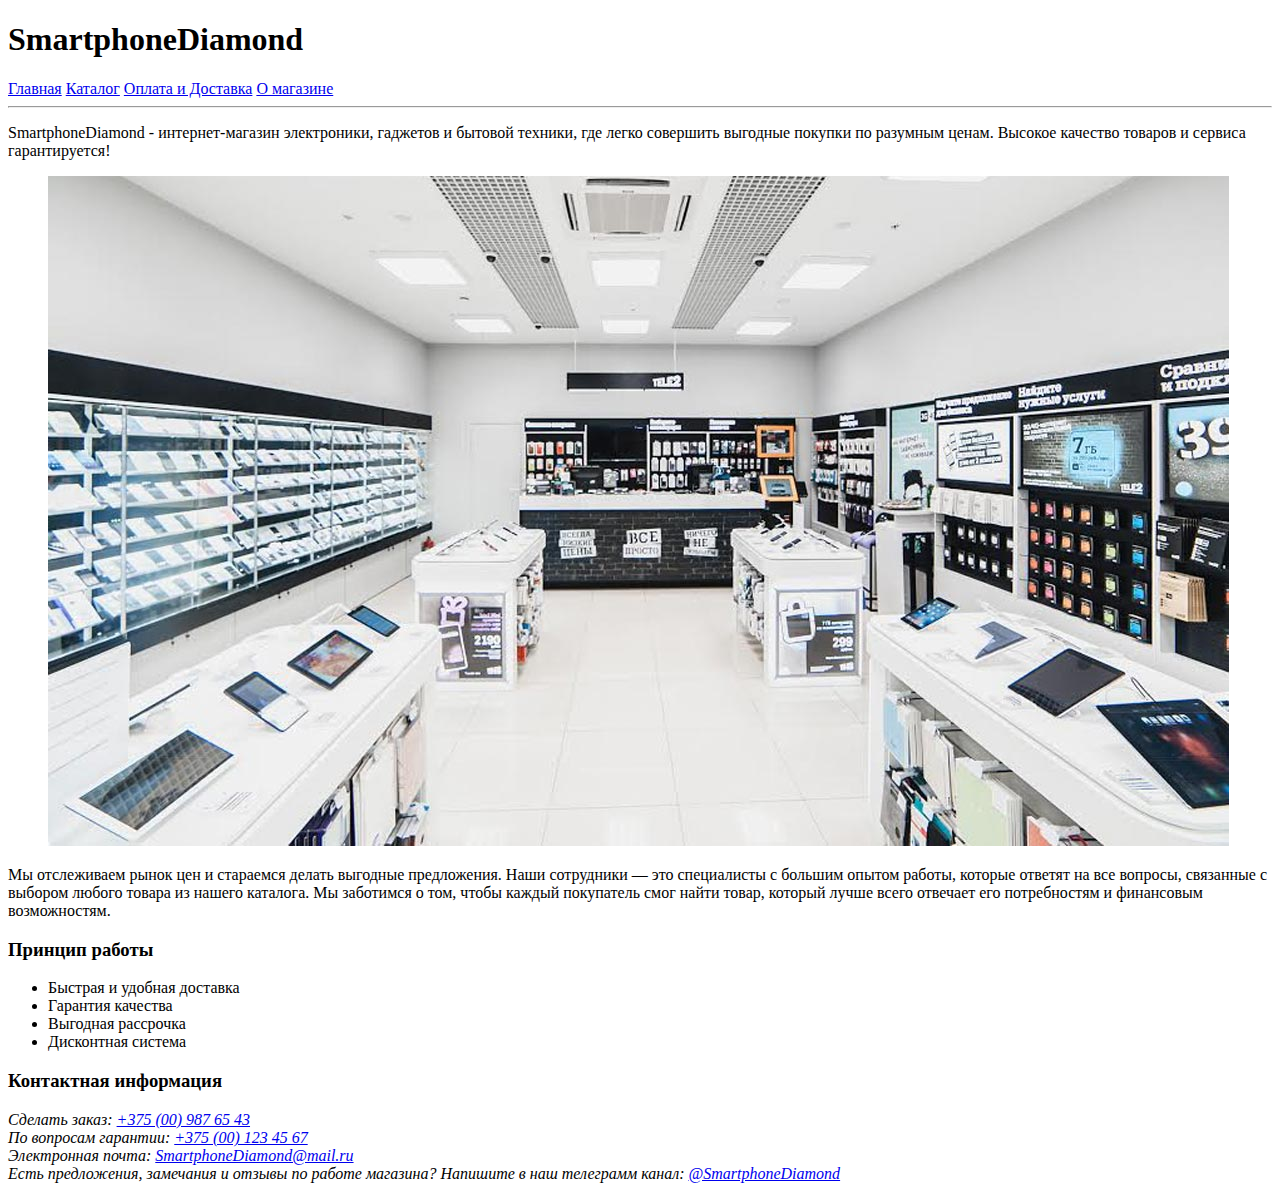
==== index.html @ 82d3ece2 "added main page" ====
<!DOCTYPE html>
<html lang="en">
  <head>
    <meta charset="UTF-8" />
    <meta http-equiv="X-UA-Compatible" content="IE=edge" />
    <meta name="viewport" content="width=device-width, initial-scale=1.0" />
    <link rel="stylesheet" href="style.css" />
    <title>SmartphoneDiamond</title>
  </head>
  <body>
    <header>
      <h1>SmartphoneDiamond</h1>
    </header>
    <nav>
      <a href="index.html">Главная</a>
      <a href="Catalog.html">Каталог</a>
      <a href="Payment.html">Оплата и Доставка</a>
      <a href="AboutMagazine.html">О магазине</a>
    </nav>
    <hr />
    <p>
      SmartphoneDiamond - интернет-магазин электроники, гаджетов и бытовой
      техники, где легко совершить выгодные покупки по разумным ценам. Высокое
      качество товаров и сервиса гарантируется!
    </p>
    <figure>
      <img
        src="pictures/magazine2.jpg"
        alt="pictures"
        width="1181px"
        height="670px"
      />
    </figure>
    <p>
      Мы отслеживаем рынок цен и стараемся делать выгодные предложения. Наши
      сотрудники — это специалисты с большим опытом работы, которые ответят на
      все вопросы, связанные с выбором любого товара из нашего каталога. Мы
      заботимся о том, чтобы каждый покупатель смог найти товар, который лучше
      всего отвечает его потребностям и финансовым возможностям.
    </p>
    <h3>Принцип работы</h3>
    <ul>
      <li>Быстрая и удобная доставка</li>
      <li>Гарантия качества</li>
      <li>Выгодная рассрочка</li>
      <li>Дисконтная система</li>
    </ul>
    <h3>Контактная информация</h3>
    <address>
      Сделать заказ:
      <a href="tel://+375009876543">+375 (00) 987 65 43</a> <br />
      По вопросам гарантии:
      <a href="tel://+375001234567">+375 (00) 123 45 67</a> <br />
      Электронная почта:
      <a href="mailto:SmartphoneDiamond@mail.ru">SmartphoneDiamond@mail.ru</a>
      <br />
      Есть предложения, замечания и отзывы по работе магазина? Напишите в наш
      телеграмм канал:
      <a href="https://t.me/username">@SmartphoneDiamond</a>
    </address>
  </body>
</html>
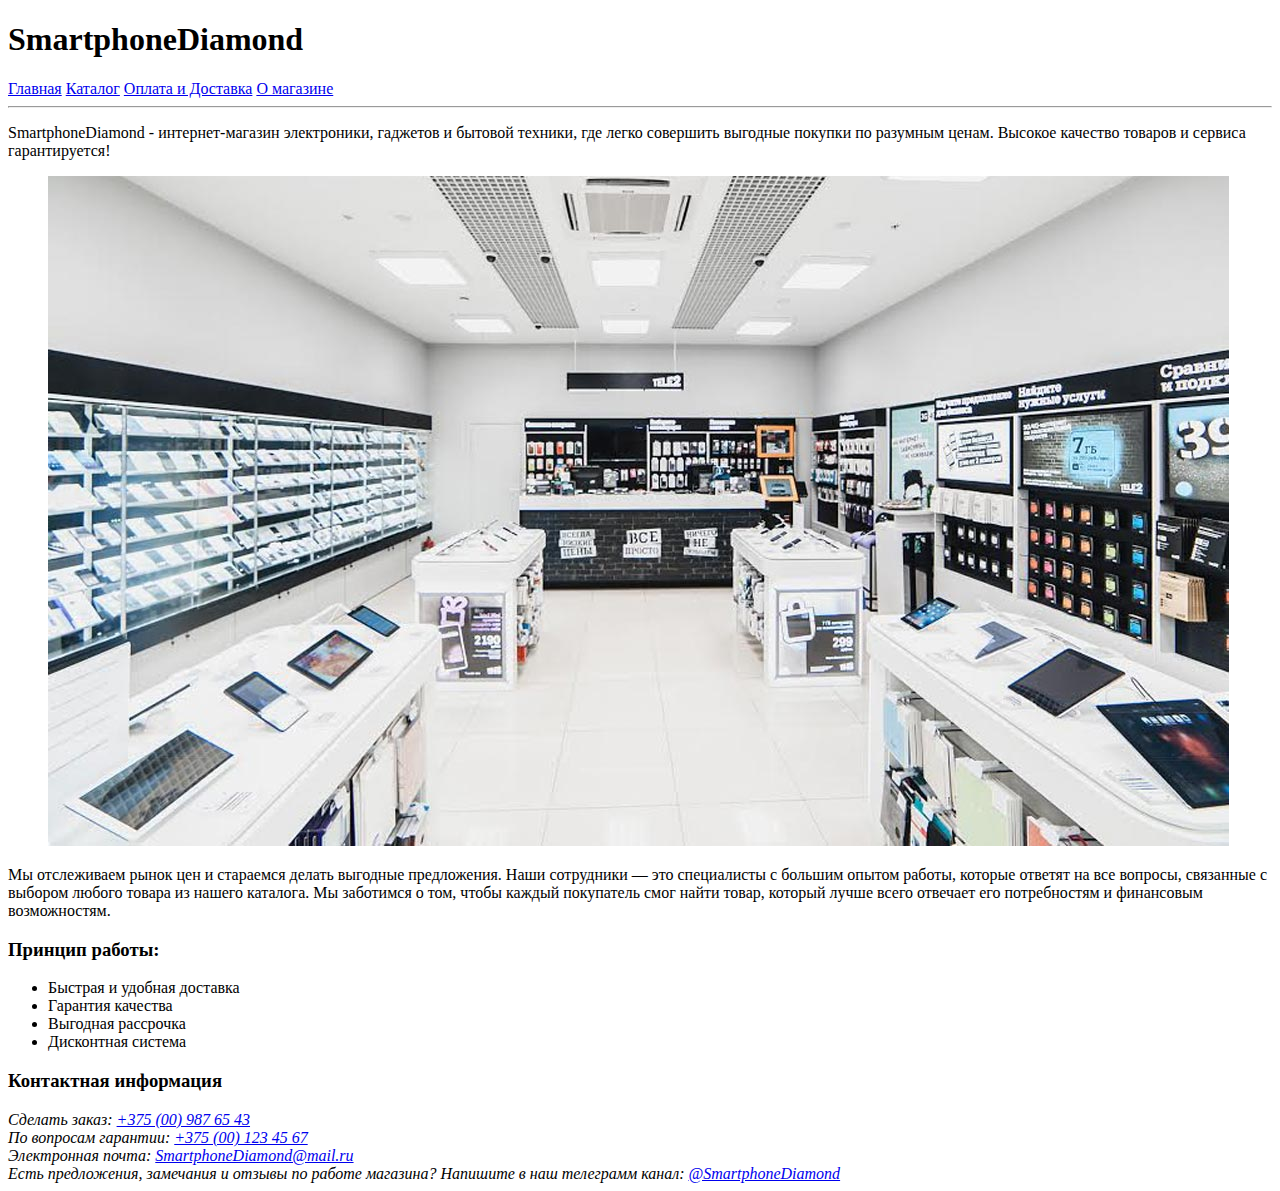
==== commit 40f93401: "add html" ====
--- a/index.html
+++ b/index.html
@@ -38,7 +38,7 @@
       заботимся о том, чтобы каждый покупатель смог найти товар, который лучше
       всего отвечает его потребностям и финансовым возможностям.
     </p>
-    <h3>Принцип работы</h3>
+    <h3>Принцип работы:</h3>
     <ul>
       <li>Быстрая и удобная доставка</li>
       <li>Гарантия качества</li>
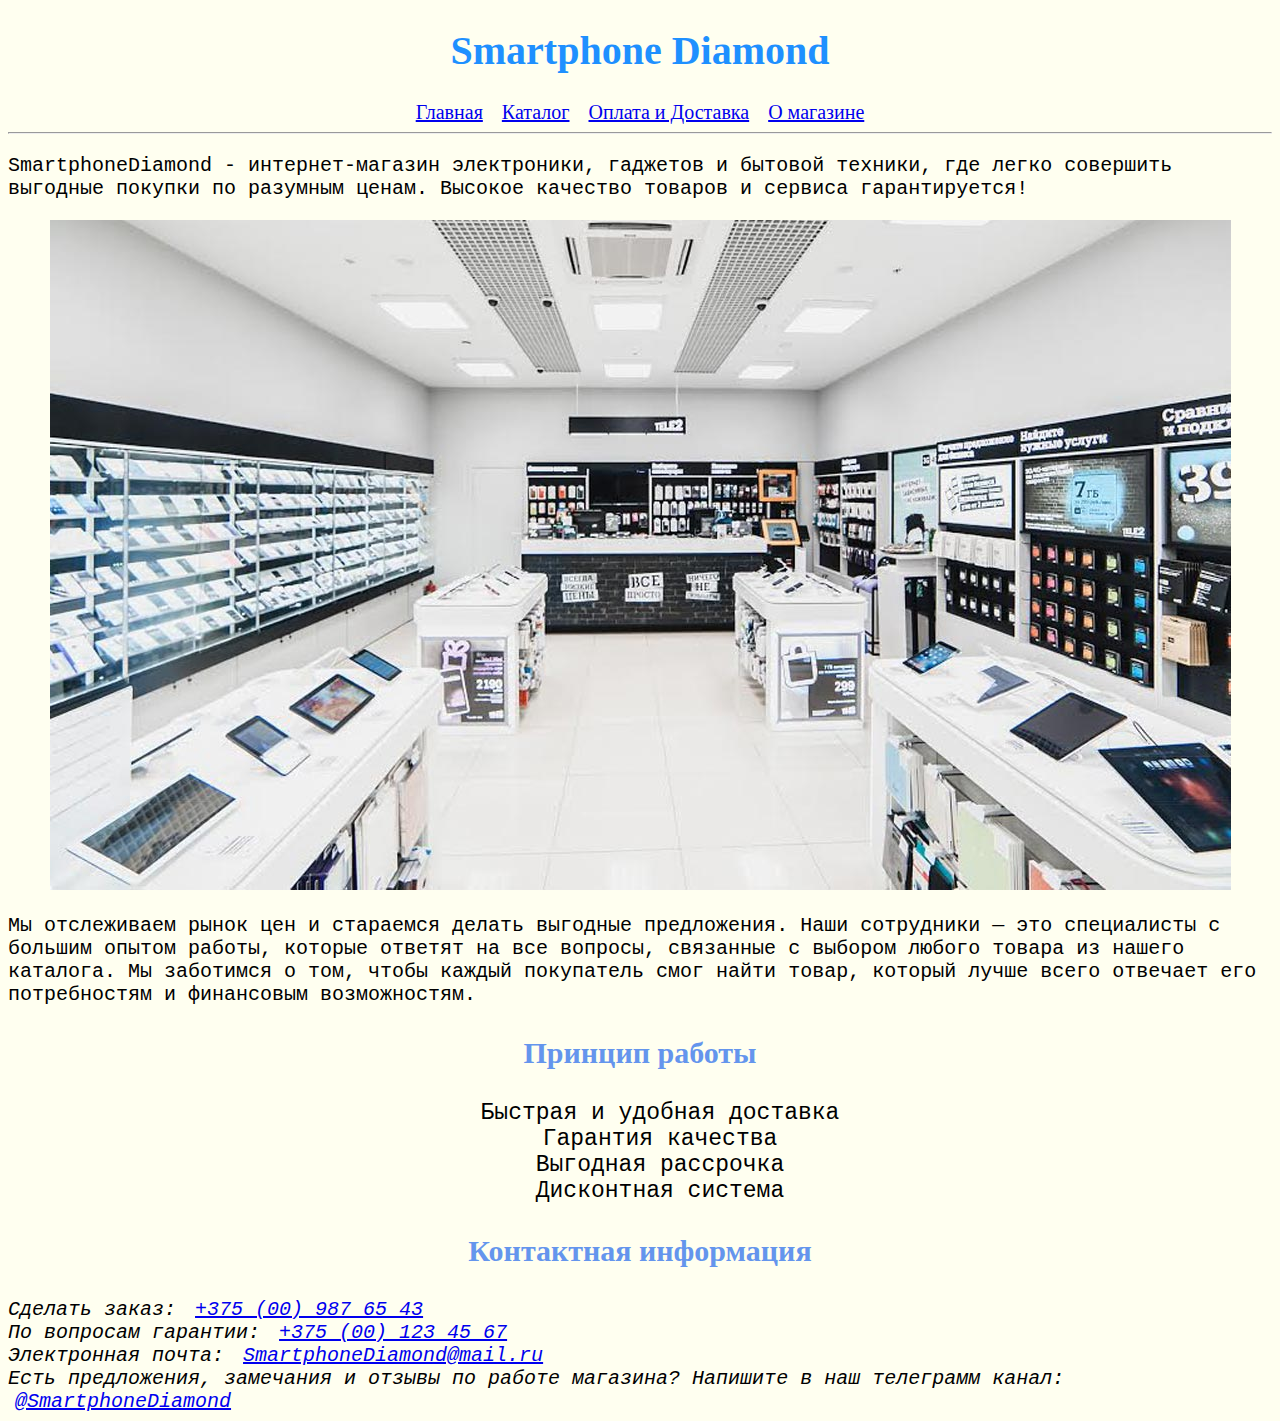
==== commit 62d15f51: "update for css" ====
--- a/index.html
+++ b/index.html
@@ -9,7 +9,7 @@
   </head>
   <body>
     <header>
-      <h1>SmartphoneDiamond</h1>
+      <h1>Smartphone Diamond</h1>
     </header>
     <nav>
       <a href="index.html">Главная</a>
@@ -18,7 +18,7 @@
       <a href="AboutMagazine.html">О магазине</a>
     </nav>
     <hr />
-    <p>
+    <p class="onestyle">
       SmartphoneDiamond - интернет-магазин электроники, гаджетов и бытовой
       техники, где легко совершить выгодные покупки по разумным ценам. Высокое
       качество товаров и сервиса гарантируется!
@@ -31,22 +31,22 @@
         height="670px"
       />
     </figure>
-    <p>
+    <p class="onestyle">
       Мы отслеживаем рынок цен и стараемся делать выгодные предложения. Наши
       сотрудники — это специалисты с большим опытом работы, которые ответят на
       все вопросы, связанные с выбором любого товара из нашего каталога. Мы
       заботимся о том, чтобы каждый покупатель смог найти товар, который лучше
       всего отвечает его потребностям и финансовым возможностям.
     </p>
-    <h3>Принцип работы:</h3>
-    <ul>
+    <h3>Принцип работы</h3>
+    <ul class="anotherstyle">
       <li>Быстрая и удобная доставка</li>
       <li>Гарантия качества</li>
       <li>Выгодная рассрочка</li>
       <li>Дисконтная система</li>
     </ul>
     <h3>Контактная информация</h3>
-    <address>
+    <address class="onestyle">
       Сделать заказ:
       <a href="tel://+375009876543">+375 (00) 987 65 43</a> <br />
       По вопросам гарантии:
--- a/style.css
+++ b/style.css
@@ -0,0 +1,60 @@
+body {
+    background-color: ivory;
+}
+h1 {
+    font-family: Luminari, fantasy;
+    text-align: center;
+    color: #1E90FF;
+    font-size: 40px;
+}
+h3 {
+    text-align: center;
+    font-family: fantasy;
+    font-size: 30px;
+    color: #6495ED;
+}
+
+table {
+    text-align: center;
+}
+
+nav {
+    text-align: center;
+    font-family: URW Chancery L, cursive;
+    font-size: 20px;
+}
+a {
+    margin: 7px;
+}
+
+figure {
+    text-align: center;
+}
+
+ul {
+    text-align: center;
+    list-style-type: none;
+    font-size: 20px;
+}
+
+.anotherstyle {
+    font-size: 23px;
+    font-family: Courier New, monospace;
+}
+
+
+
+/*p, table, address*/
+.onestyle {
+    font-size: 20px;
+    font-family: Courier New, monospace;
+}
+
+
+
+/*
+* p, table, address {
+    font-size: 20px;
+    font-family: Courier New, monospace;
+}
+*/
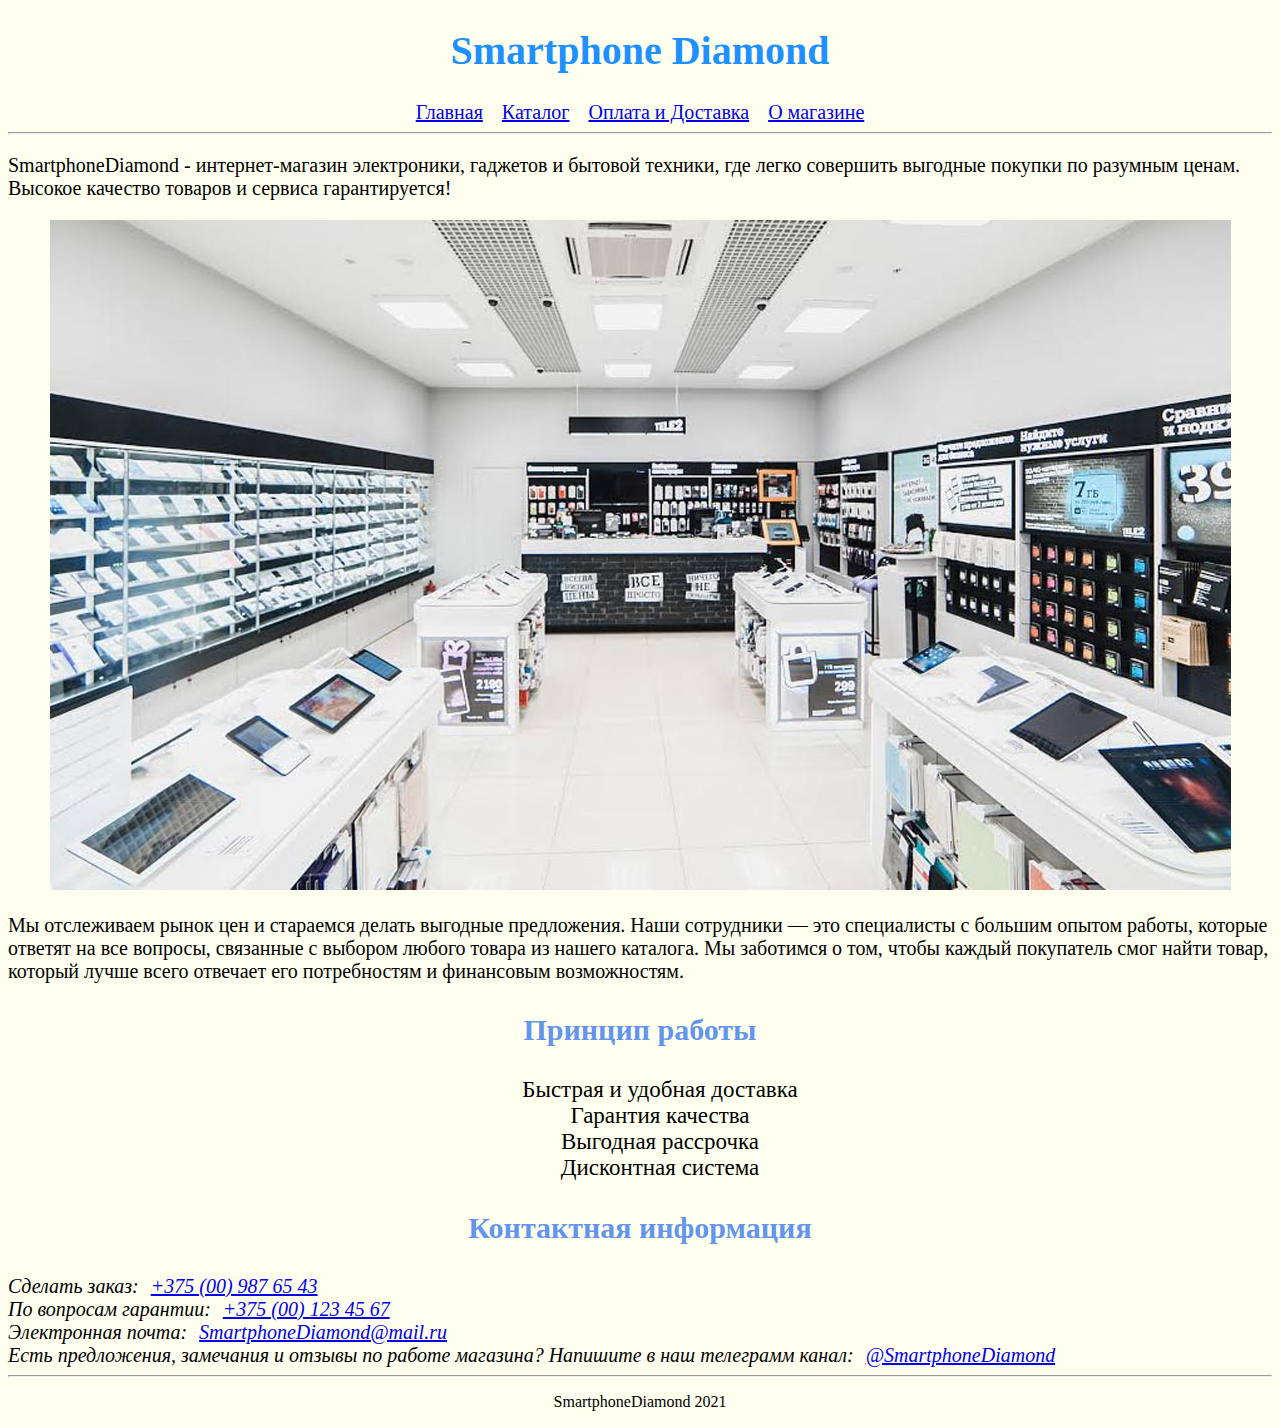
==== commit 90fc34fc: "update" ====
--- a/index.html
+++ b/index.html
@@ -4,59 +4,77 @@
     <meta charset="UTF-8" />
     <meta http-equiv="X-UA-Compatible" content="IE=edge" />
     <meta name="viewport" content="width=device-width, initial-scale=1.0" />
-    <link rel="stylesheet" href="style.css" />
+    <link rel="stylesheet" href="stylesCss/style.css" />
     <title>SmartphoneDiamond</title>
   </head>
   <body>
     <header>
       <h1>Smartphone Diamond</h1>
     </header>
-    <nav>
-      <a href="index.html">Главная</a>
-      <a href="Catalog.html">Каталог</a>
-      <a href="Payment.html">Оплата и Доставка</a>
-      <a href="AboutMagazine.html">О магазине</a>
-    </nav>
-    <hr />
-    <p class="onestyle">
-      SmartphoneDiamond - интернет-магазин электроники, гаджетов и бытовой
-      техники, где легко совершить выгодные покупки по разумным ценам. Высокое
-      качество товаров и сервиса гарантируется!
-    </p>
-    <figure>
-      <img
-        src="pictures/magazine2.jpg"
-        alt="pictures"
-        width="1181px"
-        height="670px"
-      />
-    </figure>
-    <p class="onestyle">
-      Мы отслеживаем рынок цен и стараемся делать выгодные предложения. Наши
-      сотрудники — это специалисты с большим опытом работы, которые ответят на
-      все вопросы, связанные с выбором любого товара из нашего каталога. Мы
-      заботимся о том, чтобы каждый покупатель смог найти товар, который лучше
-      всего отвечает его потребностям и финансовым возможностям.
-    </p>
-    <h3>Принцип работы</h3>
-    <ul class="anotherstyle">
-      <li>Быстрая и удобная доставка</li>
-      <li>Гарантия качества</li>
-      <li>Выгодная рассрочка</li>
-      <li>Дисконтная система</li>
-    </ul>
-    <h3>Контактная информация</h3>
-    <address class="onestyle">
-      Сделать заказ:
-      <a href="tel://+375009876543">+375 (00) 987 65 43</a> <br />
-      По вопросам гарантии:
-      <a href="tel://+375001234567">+375 (00) 123 45 67</a> <br />
-      Электронная почта:
-      <a href="mailto:SmartphoneDiamond@mail.ru">SmartphoneDiamond@mail.ru</a>
-      <br />
-      Есть предложения, замечания и отзывы по работе магазина? Напишите в наш
-      телеграмм канал:
-      <a href="https://t.me/username">@SmartphoneDiamond</a>
-    </address>
+    <div>
+      <nav>
+        <a href="index.html">Главная</a>
+        <a href="catalog.html">Каталог</a>
+        <a href="payment.html">Оплата и Доставка</a>
+        <a href="aboutMagazine.html">О магазине</a>
+      </nav>
+      <hr />
+    </div>
+    <main>
+      <div>
+        <p class="one-style">
+          SmartphoneDiamond - интернет-магазин электроники, гаджетов и бытовой
+          техники, где легко совершить выгодные покупки по разумным ценам.
+          Высокое качество товаров и сервиса гарантируется!
+        </p>
+      </div>
+      <div>
+        <figure>
+          <img
+            src="pictures/magazine2.jpg"
+            alt="pictures"
+            width="1181px"
+            height="670px"
+          />
+        </figure>
+      </div>
+      <div>
+        <p class="one-style">
+          Мы отслеживаем рынок цен и стараемся делать выгодные предложения. Наши
+          сотрудники — это специалисты с большим опытом работы, которые ответят
+          на все вопросы, связанные с выбором любого товара из нашего каталога.
+          Мы заботимся о том, чтобы каждый покупатель смог найти товар, который
+          лучше всего отвечает его потребностям и финансовым возможностям.
+        </p>
+      </div>
+      <section>
+        <h3>Принцип работы</h3>
+        <ul>
+          <li>Быстрая и удобная доставка</li>
+          <li>Гарантия качества</li>
+          <li>Выгодная рассрочка</li>
+          <li>Дисконтная система</li>
+        </ul>
+      </section>
+    </main>
+    <section>
+      <h3>Контактная информация</h3>
+      <address class="one-style">
+        Сделать заказ:
+        <a href="tel://+375009876543">+375 (00) 987 65 43</a> <br />
+        По вопросам гарантии:
+        <a href="tel://+375001234567">+375 (00) 123 45 67</a> <br />
+        Электронная почта:
+        <a href="mailto:SmartphoneDiamond@mail.ru">SmartphoneDiamond@mail.ru</a>
+        <br />
+        Есть предложения, замечания и отзывы по работе магазина? Напишите в наш
+        телеграмм канал:
+        <a href="https://t.me/username">@SmartphoneDiamond</a>
+      </address>
+    </section>
+    <footer>
+      <hr />
+      <p>SmartphoneDiamond 2021</p>
+    </footer>
   </body>
 </html>
--- a/stylesCss/style.css
+++ b/stylesCss/style.css
@@ -0,0 +1,52 @@
+body {
+    background-color: ivory;
+}
+h1 {
+    font-family: Comic Sans MS, cursive;
+    text-align: center;
+    color: #1E90FF;
+    font-size: 40px;
+}
+h3 {
+    text-align: center;
+    font-family: Palatino Linotype, Book Antiqua, Palatino, serif;
+    font-size: 30px;
+    color: #6495ED;
+}
+
+table {
+    text-align: center;
+}
+
+nav {
+    text-align: center;
+    font-family: URW Chancery L, cursive;
+    font-size: 20px;
+}
+a {
+    margin: 7px;
+}
+
+figure {
+    text-align: center;
+}
+
+ul {
+    text-align: center;
+    list-style-type: none;
+    font-size: 23px;
+    font-family: Palatino Linotype, Book Antiqua, Palatino, serif;
+    
+}
+
+footer {
+    text-align: center;
+}
+
+/*p, table, address*/
+.one-style {
+    font-size: 20px;
+    font-family: "Comic Sans MS", cursive;
+}
+
+
